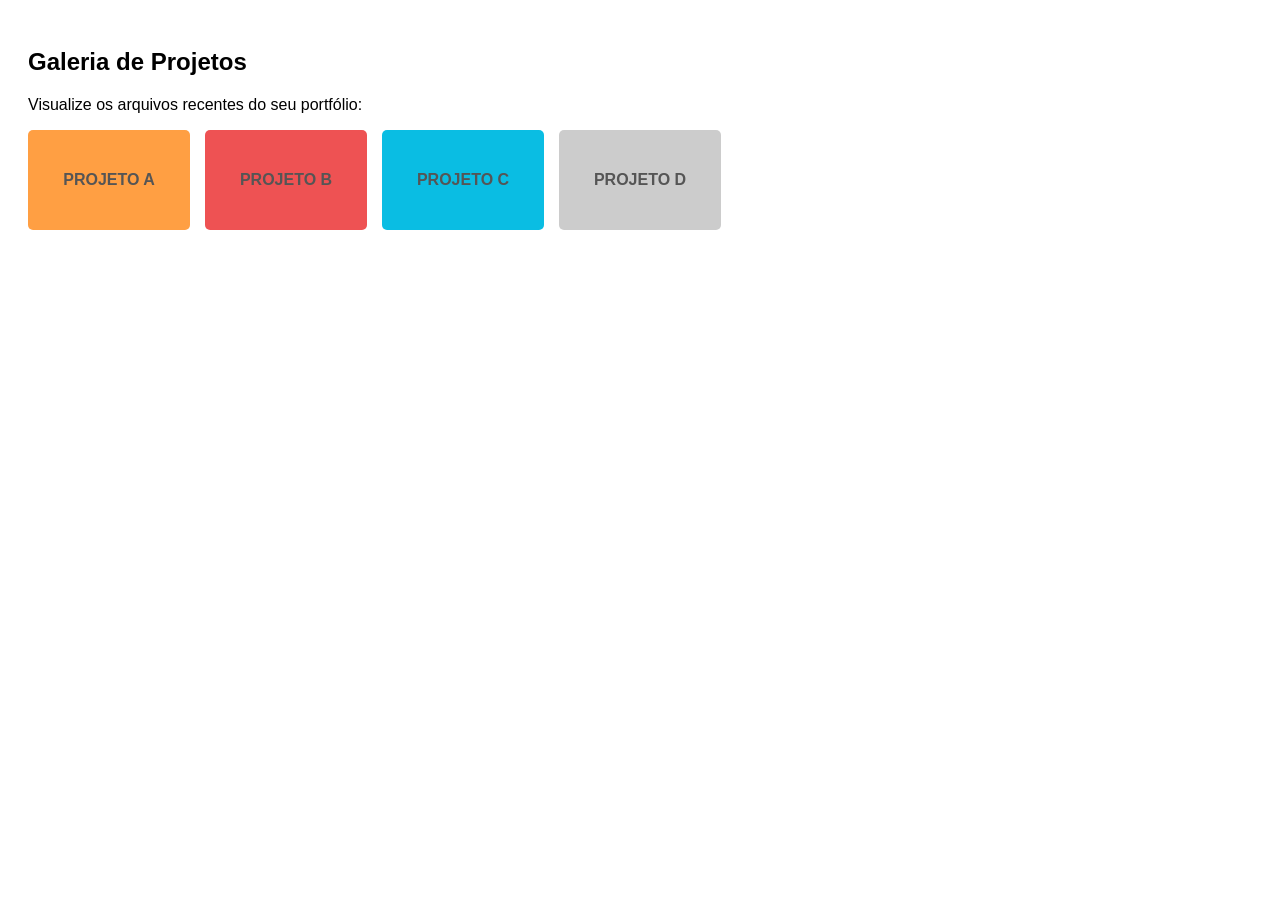
==== exemplo-002.html @ 52e01d2d "Ajustes 001" ====
<!DOCTYPE html>
<html lang="pt-br">
<head>
    <meta charset="UTF-8">
    <style>
        body { font-family: sans-serif; padding: 20px; }
        .grid { display: grid; grid-template-columns: repeat(auto-fill, minmax(150px, 1fr)); gap: 15px; }
        .item { height: 100px; background: #ccc; display: flex; align-items: center; justify-content: center; border-radius: 5px; color: #555; font-weight: bold; text-transform: uppercase; }
        .color-1 { background: #ff9f43; }
        .color-2 { background: #ee5253; }
        .color-3 { background: #0abde3; }
    </style>
</head>
<body>
    <h2>Galeria de Projetos</h2>
    <p>Visualize os arquivos recentes do seu portfólio:</p>
    <div class="grid">
        <div class="item color-1">Projeto A</div>
        <div class="item color-2">Projeto B</div>
        <div class="item color-3">Projeto C</div>
        <div class="item">Projeto D</div>
    </div>
</body>
</html>
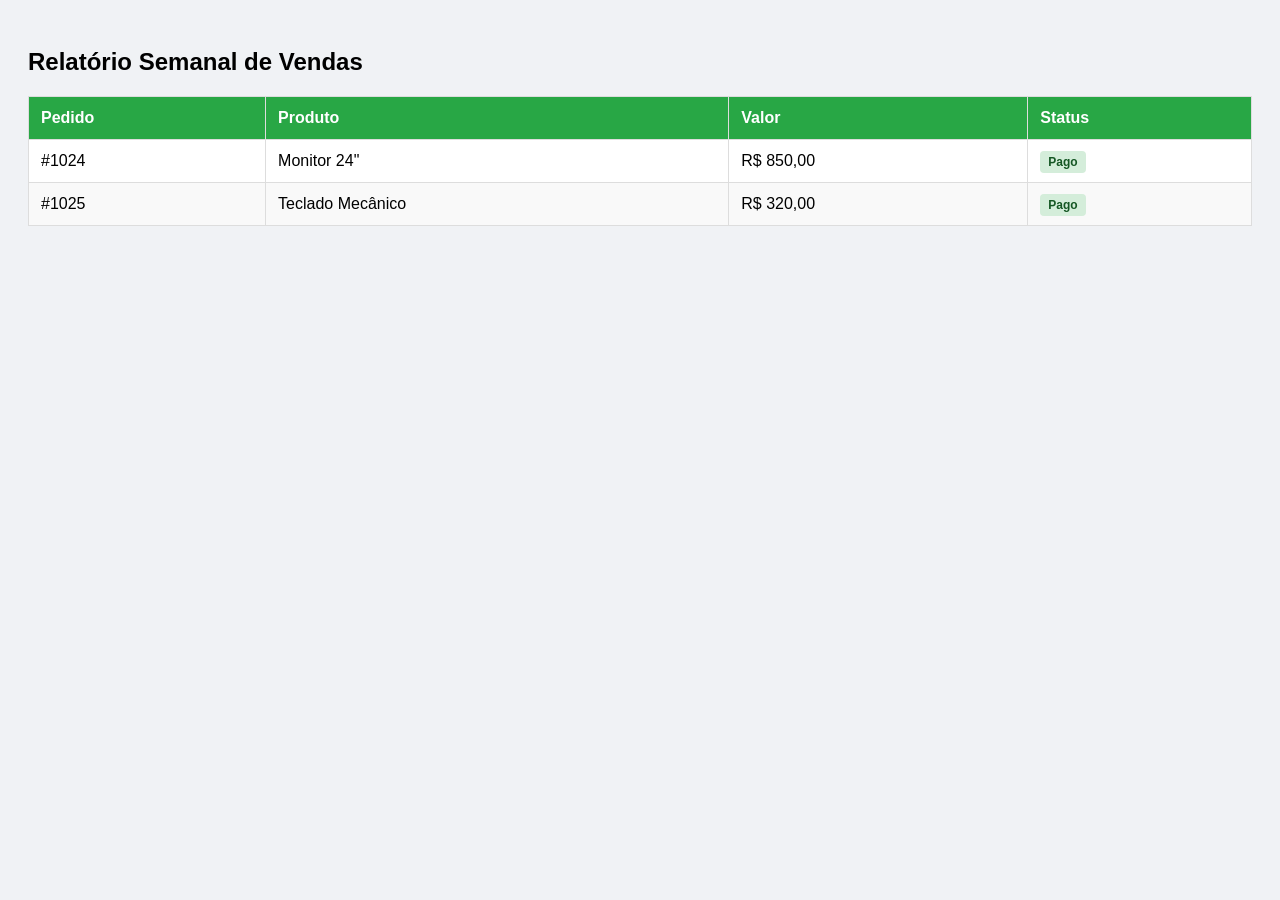
==== commit fa33b5f9: "Ajustes" ====
--- a/exemplo-002.html
+++ b/exemplo-002.html
@@ -3,22 +3,40 @@
 <head>
     <meta charset="UTF-8">
     <style>
-        body { font-family: sans-serif; padding: 20px; }
-        .grid { display: grid; grid-template-columns: repeat(auto-fill, minmax(150px, 1fr)); gap: 15px; }
-        .item { height: 100px; background: #ccc; display: flex; align-items: center; justify-content: center; border-radius: 5px; color: #555; font-weight: bold; text-transform: uppercase; }
-        .color-1 { background: #ff9f43; }
-        .color-2 { background: #ee5253; }
-        .color-3 { background: #0abde3; }
+        body { font-family: sans-serif; padding: 20px; background-color: #f0f2f5; }
+        table { width: 100%; border-collapse: collapse; margin-top: 20px; background: white; }
+        th, td { border: 1px solid #ddd; padding: 12px; text-align: left; }
+        th { background-color: #28a745; color: white; }
+        tr:nth-child(even) { background-color: #f9f9f9; }
+        .status { padding: 4px 8px; border-radius: 4px; font-size: 12px; font-weight: bold; }
+        .pago { background: #d4edda; color: #155724; }
     </style>
 </head>
 <body>
-    <h2>Galeria de Projetos</h2>
-    <p>Visualize os arquivos recentes do seu portfólio:</p>
-    <div class="grid">
-        <div class="item color-1">Projeto A</div>
-        <div class="item color-2">Projeto B</div>
-        <div class="item color-3">Projeto C</div>
-        <div class="item">Projeto D</div>
-    </div>
+    <h2>Relatório Semanal de Vendas</h2>
+    <table>
+        <thead>
+            <tr>
+                <th>Pedido</th>
+                <th>Produto</th>
+                <th>Valor</th>
+                <th>Status</th>
+            </tr>
+        </thead>
+        <tbody>
+            <tr>
+                <td>#1024</td>
+                <td>Monitor 24"</td>
+                <td>R$ 850,00</td>
+                <td><span class="status pago">Pago</span></td>
+            </tr>
+            <tr>
+                <td>#1025</td>
+                <td>Teclado Mecânico</td>
+                <td>R$ 320,00</td>
+                <td><span class="status pago">Pago</span></td>
+            </tr>
+        </tbody>
+    </table>
 </body>
 </html>
